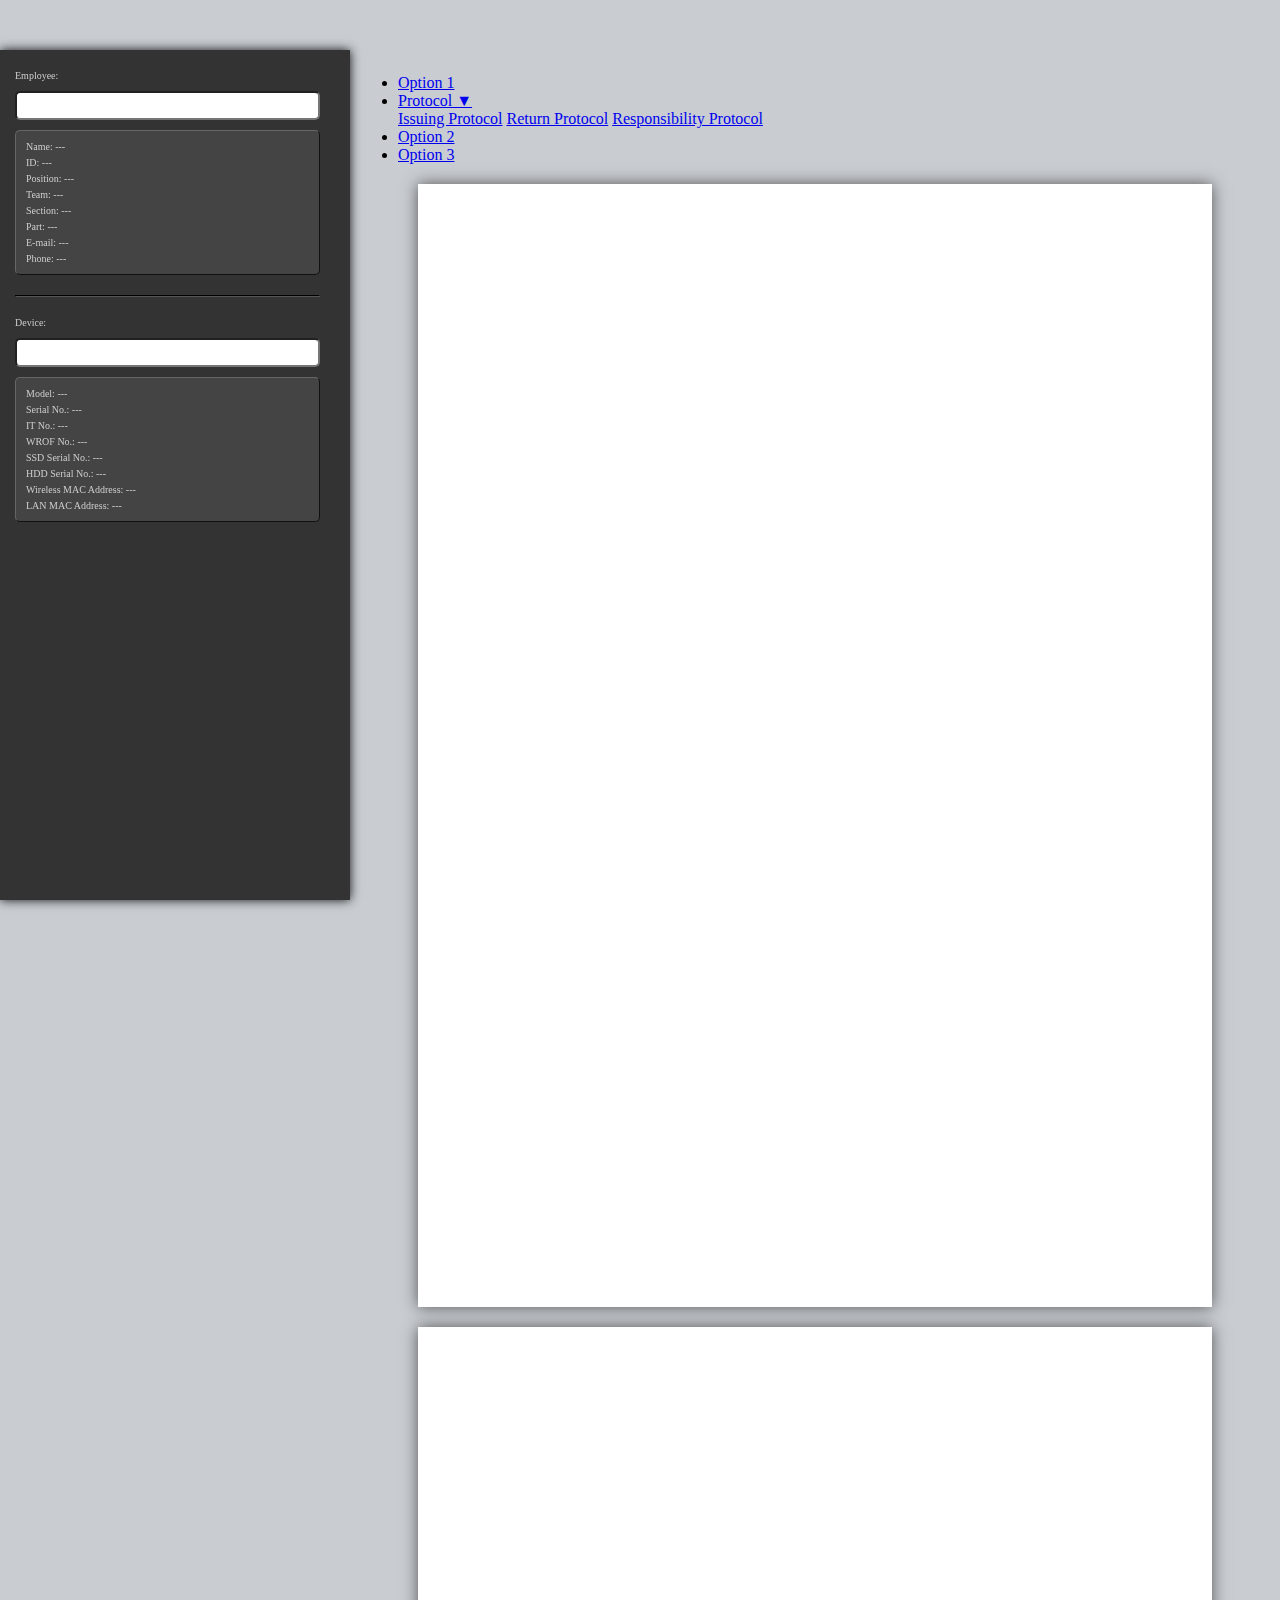
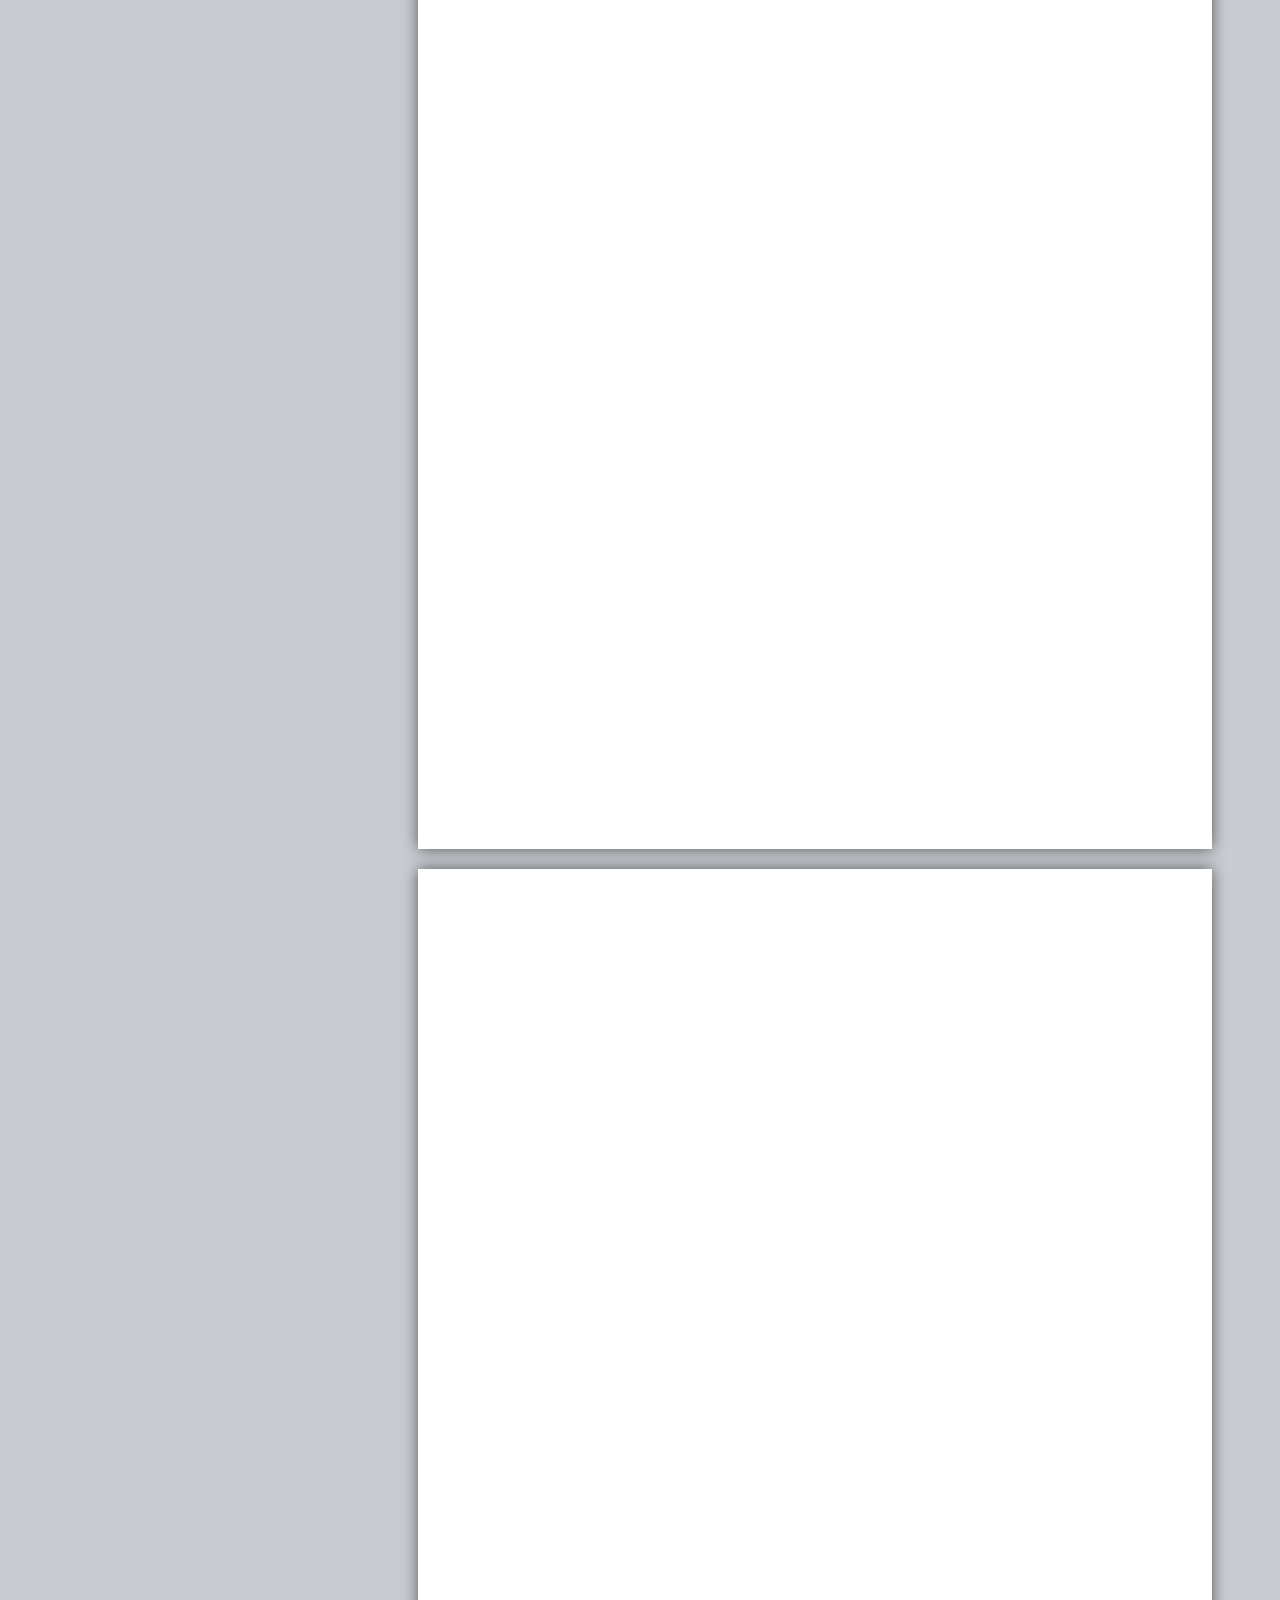
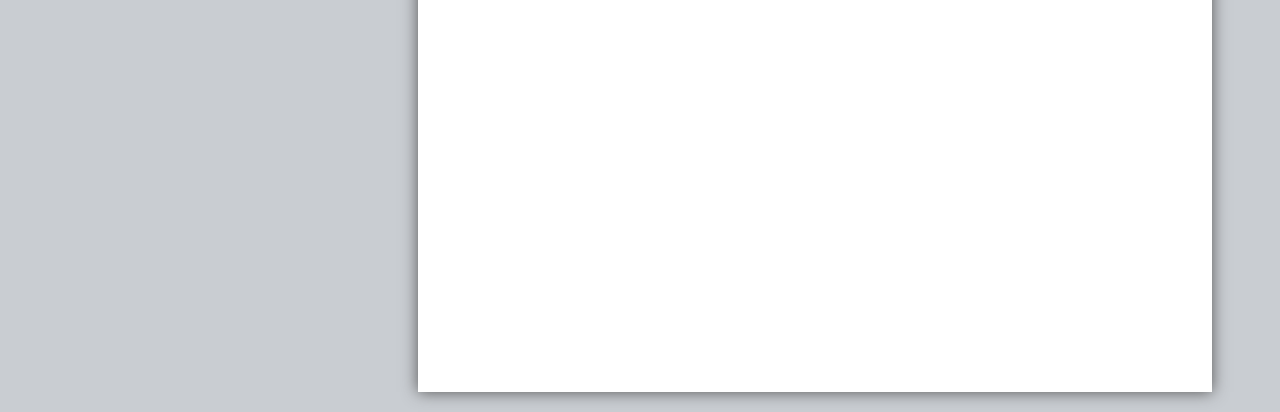
==== responsibility_protocol.html @ 22d91602 "index.html renamed to responsibility_protocol.html" ====
<!DOCTYPE HTML>
<html>
    <head>
        <title>Issuing protocol</title>
        <meta charset="UTF-8" />
        <link href="css/main.css" type="text/css" rel="stylesheet" />
        <script src="js/list.js" type="text/javascript"></script>
        <script src="js/page.js" type="text/javascript"></script>
        <script src="js/main.js" type="text/javascript"></script>
        <script type="text/javascript"></script>
    </head>
    <body>
        <ul class="menubar">
            <li><a href="#">Option 1</a></li>
            <li>
                <a href="#">Protocol &#x25bc;</a>
                <div>
                    <a href="#">Issuing Protocol</a>
                    <a href="#">Return Protocol</a>
                    <a href="#">Responsibility Protocol</a>
                </div>
            </li>
            <li><a href="#">Option 2</a></li>
            <li><a href="#">Option 3</a></li>
        </ul>
        <div class="toolbar">
            <p>Employee:</p>
            <input id="inp_emp" />
            <table border="1"><tbody id="emp_list"></tbody><tfoot></tfoot></table>
            <div>
                <p>Name: ---</p>
                <p>ID: ---</p>
                <p>Position: ---</p>
                <p>Team: ---</p>
                <p>Section: ---</p>
                <p>Part: ---</p>
                <p>E-mail: ---</p>
                <p>Phone: ---</p>
            </div>

            <hr />

            <p>Device:</p>
            <input id="inp_dev" />
            <table border="1"><tbody id="dev_list"></tbody><tfoot></tfoot></table>
            <div>
                <p>Model: ---</p>
                <p>Serial No.: ---</p>
                <p>IT No.: ---</p>
                <p>WROF No.: ---</p>
                <p>SSD Serial No.: ---</p>
                <p>HDD Serial No.: ---</p>
                <p>Wireless MAC Address: ---</p>
                <p>LAN MAC Address: ---</p>
            </div>
        </div>
        <div class="A4" id="page_1"></div>
        <div class="A4" id="page_2"></div>
        <div class="A4" id="page_3"></div>
    </body>
</html>
---- css/main.css ----
* {
    box-sizing: border-box;
}
body {
    background-color: #C9CDD2;
    padding-top: 50px;
    padding-left: 350px;
}
.top-toolbar {
    background: linear-gradient(0deg, #111, #333);
    box-shadow: 0 0 10px #111;
    position: fixed; 
    left: 0; 
    right: 0; 
    top: 0; 
    height: 50px; 
    z-index: 1;
}
.top-toolbar a {
    color: white;
    display: inline-block;
    float: left;
    font: bold 14px verdana;
    height: 50px;
    padding: 16px 20px;
    text-decoration: none;
    transition: 0.3s background-color;
}
.top-toolbar a:hover {
    background-color: black;
}
.toolbar {
    top: 50px;
    left: 0;
    bottom: 0;
    width: 350px;
    background-color: #333;
    box-shadow: 0 0 10px #111;
    padding: 15px;
    padding-right: 30px;
    position: fixed;
}
.toolbar p {
    color: #ccc;
    font: 10px verdana;
    margin: 5px 0;
}
.toolbar input {
    border-radius: 5px;
    margin-top: 5px;
    /*outline-color: green; find third color which fits and use here and on thole website */
    padding: 5px;
    width: 100%;
}
.toolbar div {
    background-color: #444; 
    border: 1px #666 outset; 
    border-radius: 5px; 
    margin-top: 10px; 
    padding: 5px 10px;
    width: 100%;
}
.toolbar > hr {
    border-color: #555;
    margin: 20px 0;
}
.toolbar table {
    background-color: white;
    border: 1px solid black;
    border-collapse: collapse;
    cursor: pointer;
    font: 11px courier;
    position: absolute;
}
.toolbar table > tbody {
    display: none;
    padding: 1px;
}
.toolbar table tbody tr:hover {
    background-color: #ddd;
}
.toolbar tbody td {
    border: none;
    border-left: 1px dashed #ccc;
    padding: 2px 10px;
}
.toolbar tbody td:first-child {
    border: none;   
}
.toolbar tfoot {
    display: none;
}
.toolbar tfoot td {
    border: none;
    font: bold 10px verdana;
    text-align: center;
}
.toolbar div > p + p > span {
    font: 12px Arial;
    color: #aaa;
}
.toolbar div > p + p > span {
    cursor: pointer;
}
.A4 {
    width: 21cm;
    height: 29.7cm;
    background-color: white;
    margin: 20px auto;
    box-shadow: 0 0 15px #555;
    padding: 2.5cm;
}
.A4 > h1 {
    font: bold 12pt "Times New Roman";
    margin: 0;
    text-align: left;
}
.A4 > table {
    border: 1px solid black;
    border-collapse: collapse;
    width: 100%;
}
.A4 > table td {
    padding: 0 5px;
    text-align: justify;
    width: 50%;
}
.A4 > table h1 {
    font: bold 12pt "Times New Roman";
    margin: 0;
    text-align: center;
}
.A4 p {
    font: 12pt "Times New Roman";
    margin: 0;
    text-align: justify;
}
.A4 + .A4 + .A4 > table td {
    padding: 5px;
    font: 10pt verdana;
}
.A4 + .A4 + .A4 > table td:first-child {
    width: 25%;
}
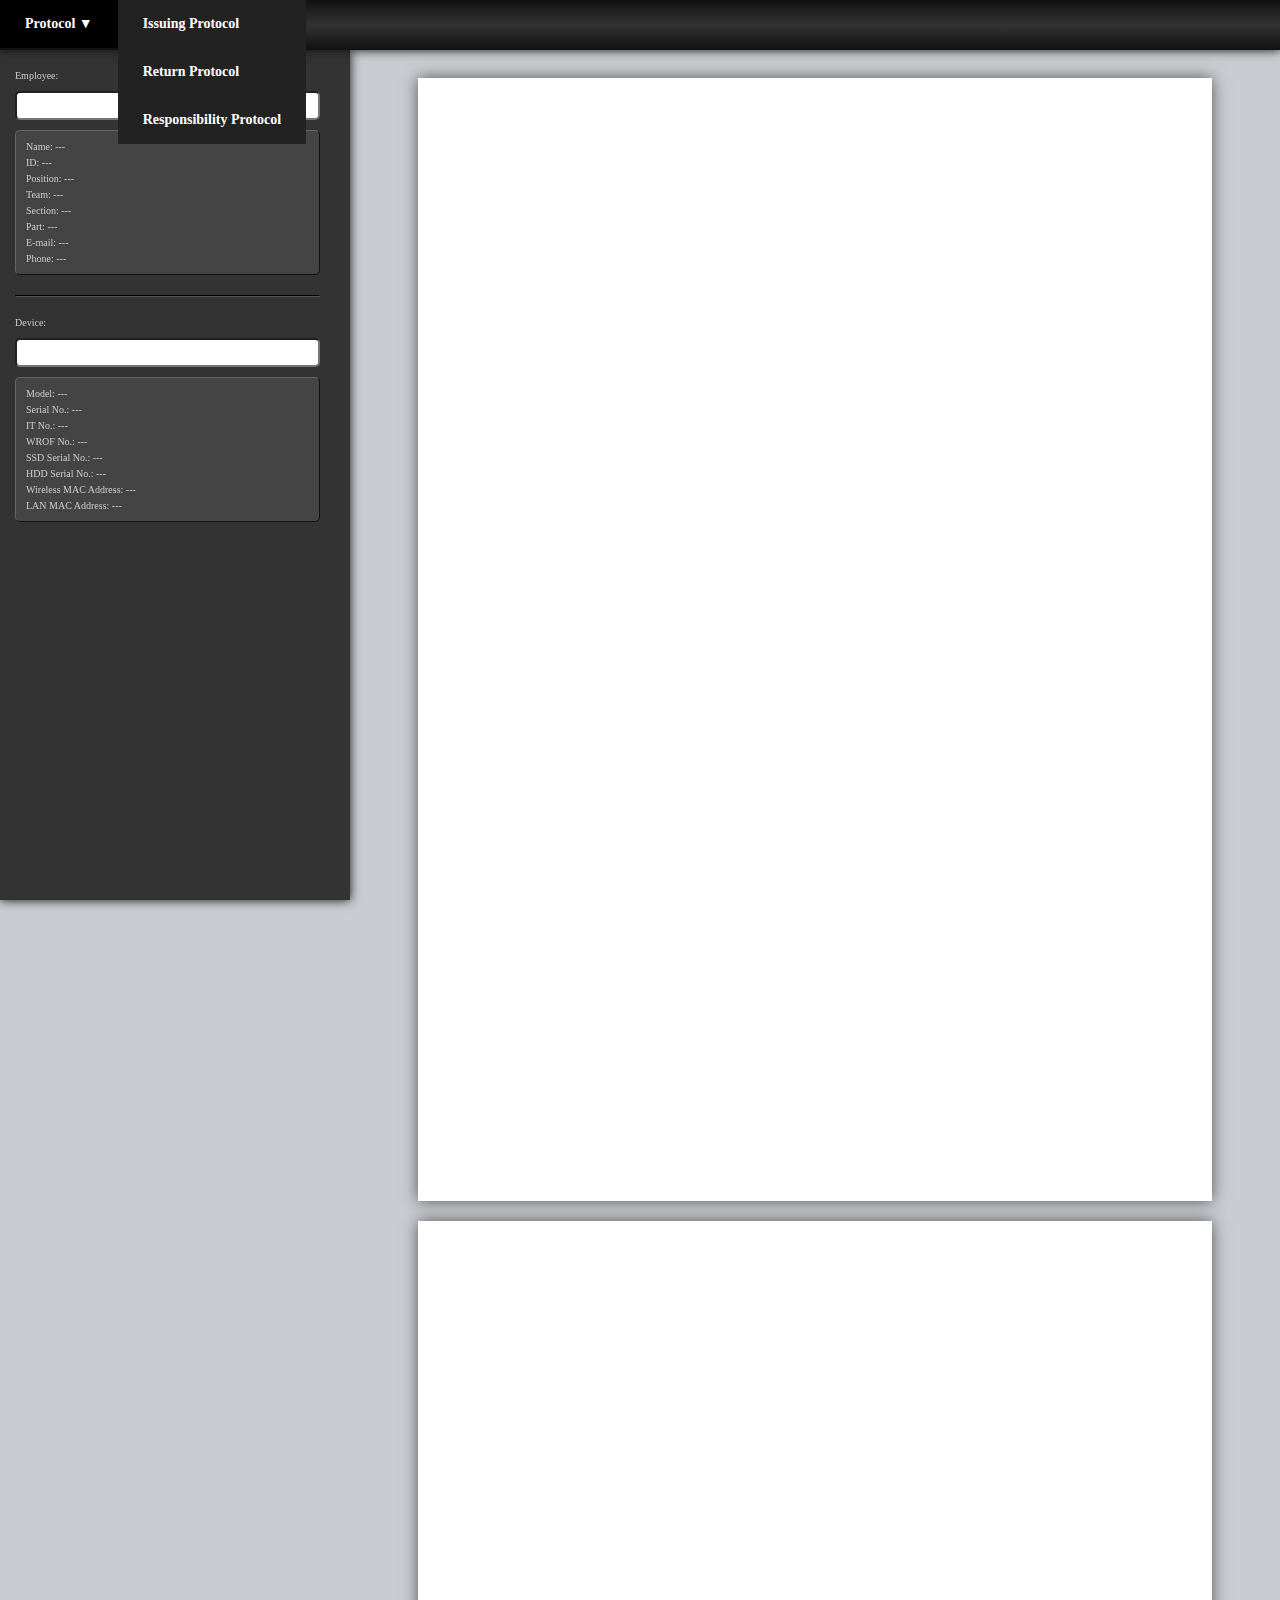
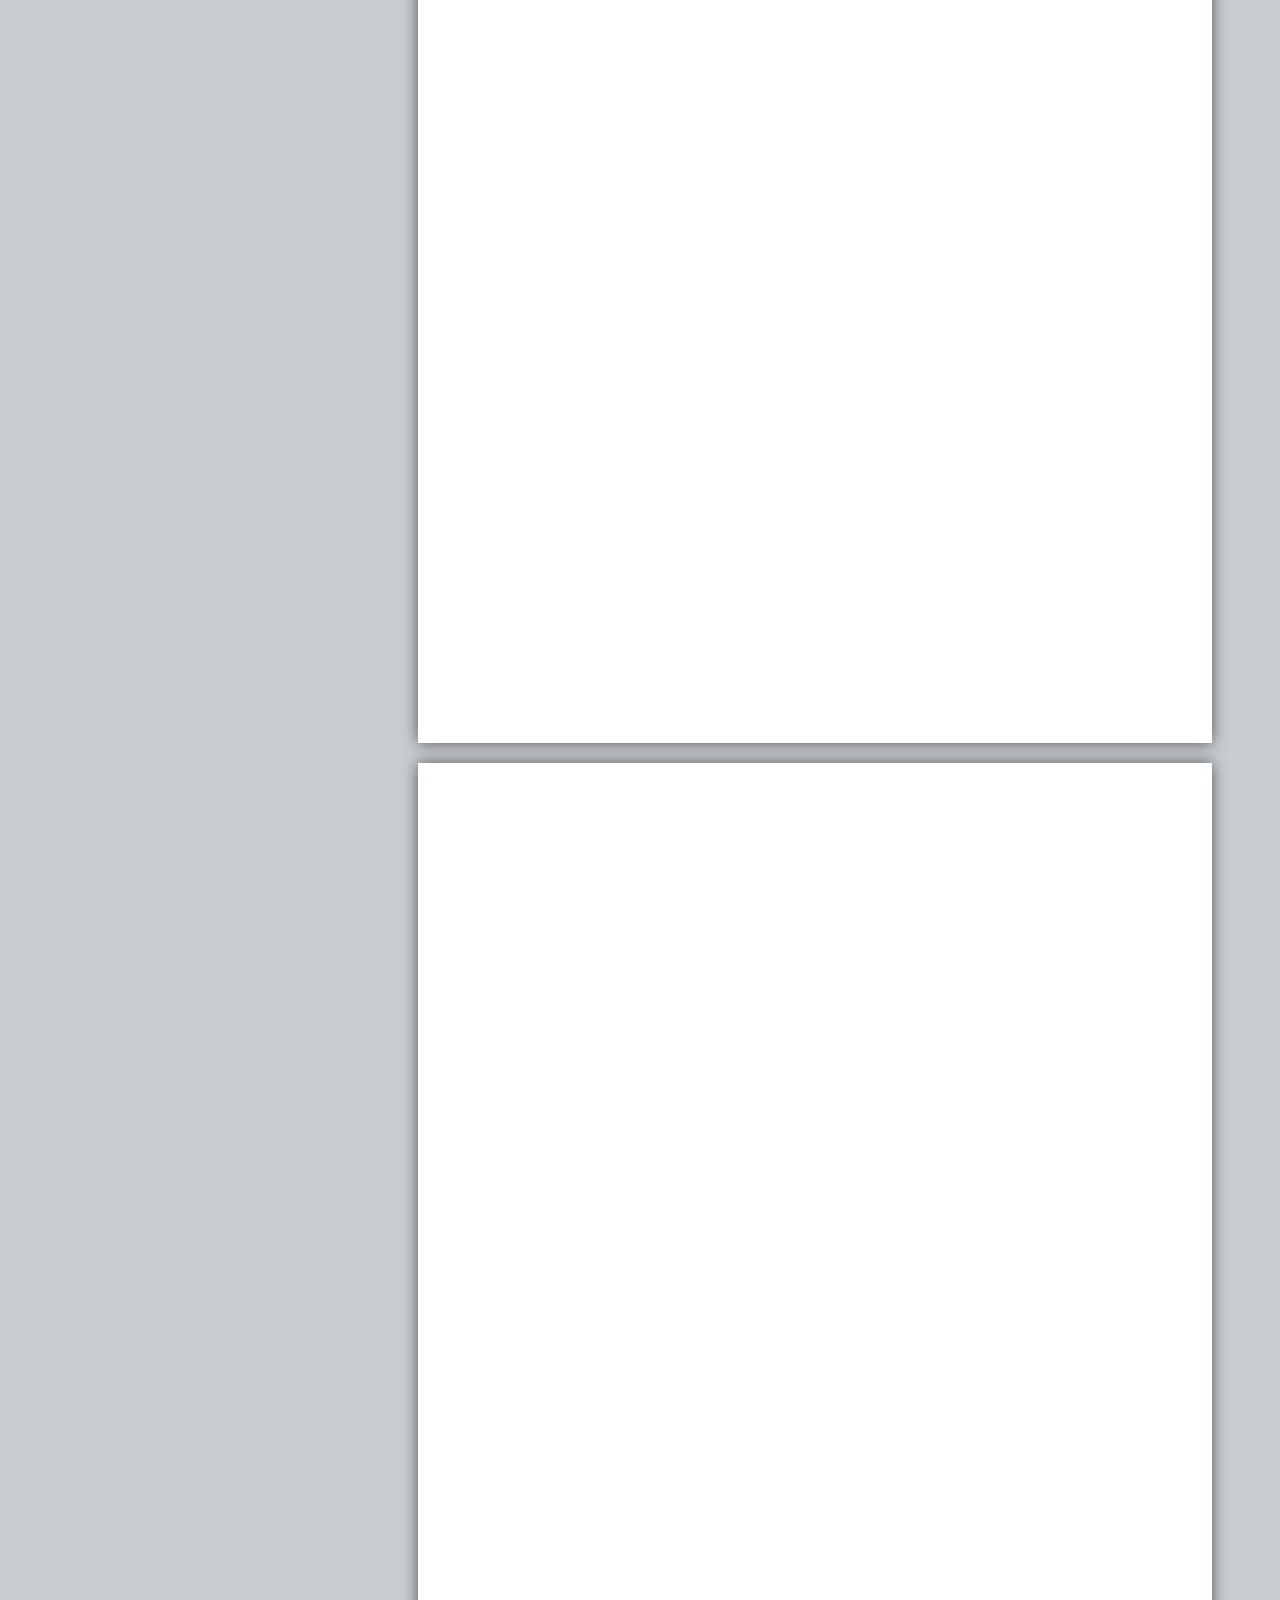
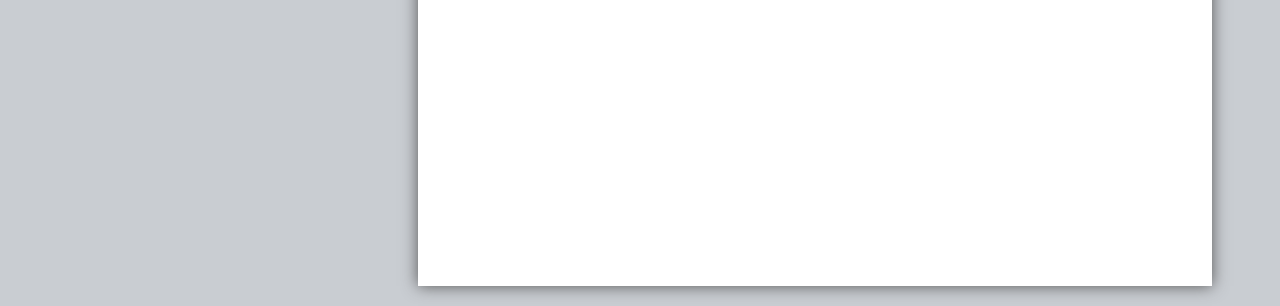
==== commit e1ad3f0d: "some of main.css code moved to protocol.css, main.css background color changed to white" ====
--- a/responsibility_protocol.html
+++ b/responsibility_protocol.html
@@ -4,24 +4,21 @@
         <title>Issuing protocol</title>
         <meta charset="UTF-8" />
         <link href="css/main.css" type="text/css" rel="stylesheet" />
+        <link href="css/protocol.css" type="text/css" rel="stylesheet" />
         <script src="js/list.js" type="text/javascript"></script>
         <script src="js/page.js" type="text/javascript"></script>
         <script src="js/main.js" type="text/javascript"></script>
-        <script type="text/javascript"></script>
     </head>
     <body>
         <ul class="menubar">
-            <li><a href="#">Option 1</a></li>
             <li>
                 <a href="#">Protocol &#x25bc;</a>
                 <div>
                     <a href="#">Issuing Protocol</a>
                     <a href="#">Return Protocol</a>
-                    <a href="#">Responsibility Protocol</a>
+                    <a href="responsibility_protocol.html">Responsibility Protocol</a>
                 </div>
             </li>
-            <li><a href="#">Option 2</a></li>
-            <li><a href="#">Option 3</a></li>
         </ul>
         <div class="toolbar">
             <p>Employee:</p>
--- a/css/main.css
+++ b/css/main.css
@@ -2,143 +2,48 @@
     box-sizing: border-box;
 }
 body {
-    background-color: #C9CDD2;
+    background-color: white;
     padding-top: 50px;
     padding-left: 350px;
 }
-.top-toolbar {
-    background: linear-gradient(0deg, #111, #333);
+.menubar {
+    background: linear-gradient(0deg, #111, #333, #111);
     box-shadow: 0 0 10px #111;
-    position: fixed; 
     left: 0; 
+    list-style-type: none;
+    margin: 0;
+    padding: 0;
+    position: fixed;
     right: 0; 
     top: 0; 
     height: 50px; 
     z-index: 1;
 }
-.top-toolbar a {
+.menubar > li {
+    float: left;
+}
+.menubar > li a {
     color: white;
     display: inline-block;
-    float: left;
     font: bold 14px verdana;
-    height: 50px;
-    padding: 16px 20px;
+    padding: 16px 25px;
+    text-align: left;
     text-decoration: none;
-    transition: 0.3s background-color;
 }
-.top-toolbar a:hover {
-    background-color: black;
+.menubar > li a:hover {
+    background: black;
 }
-.toolbar {
-    top: 50px;
-    left: 0;
-    bottom: 0;
-    width: 350px;
-    background-color: #333;
-    box-shadow: 0 0 10px #111;
-    padding: 15px;
-    padding-right: 30px;
-    position: fixed;
-}
-.toolbar p {
-    color: #ccc;
-    font: 10px verdana;
-    margin: 5px 0;
-}
-.toolbar input {
-    border-radius: 5px;
-    margin-top: 5px;
-    /*outline-color: green; find third color which fits and use here and on thole website */
-    padding: 5px;
-    width: 100%;
-}
-.toolbar div {
-    background-color: #444; 
-    border: 1px #666 outset; 
-    border-radius: 5px; 
-    margin-top: 10px; 
-    padding: 5px 10px;
-    width: 100%;
-}
-.toolbar > hr {
-    border-color: #555;
-    margin: 20px 0;
-}
-.toolbar table {
-    background-color: white;
-    border: 1px solid black;
-    border-collapse: collapse;
-    cursor: pointer;
-    font: 11px courier;
+.menubar > li > div {
+    background-color: #222;
     position: absolute;
-}
-.toolbar table > tbody {
-    display: none;
-    padding: 1px;
-}
-.toolbar table tbody tr:hover {
-    background-color: #ddd;
-}
-.toolbar tbody td {
-    border: none;
-    border-left: 1px dashed #ccc;
-    padding: 2px 10px;
-}
-.toolbar tbody td:first-child {
-    border: none;   
-}
-.toolbar tfoot {
     display: none;
 }
-.toolbar tfoot td {
-    border: none;
-    font: bold 10px verdana;
-    text-align: center;
+.menubar > li:hover > div {
+    display: inline-block;
 }
-.toolbar div > p + p > span {
-    font: 12px Arial;
-    color: #aaa;
+.menubar > li:hover > a {
+    background: black;
 }
-.toolbar div > p + p > span {
-    cursor: pointer;
-}
-.A4 {
-    width: 21cm;
-    height: 29.7cm;
-    background-color: white;
-    margin: 20px auto;
-    box-shadow: 0 0 15px #555;
-    padding: 2.5cm;
-}
-.A4 > h1 {
-    font: bold 12pt "Times New Roman";
-    margin: 0;
-    text-align: left;
-}
-.A4 > table {
-    border: 1px solid black;
-    border-collapse: collapse;
-    width: 100%;
-}
-.A4 > table td {
-    padding: 0 5px;
-    text-align: justify;
-    width: 50%;
-}
-.A4 > table h1 {
-    font: bold 12pt "Times New Roman";
-    margin: 0;
-    text-align: center;
-}
-.A4 p {
-    font: 12pt "Times New Roman";
-    margin: 0;
-    text-align: justify;
-}
-.A4 + .A4 + .A4 > table td {
-    padding: 5px;
-    font: 10pt verdana;
-}
-.A4 + .A4 + .A4 > table td:first-child {
-    width: 25%;
+.menubar > li > div > a {
+    display: block;
 }--- a/css/protocol.css
+++ b/css/protocol.css
@@ -0,0 +1,115 @@
+body {
+    background-color: #C9CDD2;
+}
+.toolbar {
+    top: 50px;
+    left: 0;
+    bottom: 0;
+    width: 350px;
+    background-color: #333;
+    box-shadow: 0 0 10px #111;
+    padding: 15px;
+    padding-right: 30px;
+    position: fixed;
+}
+.toolbar p {
+    color: #ccc;
+    font: 10px verdana;
+    margin: 5px 0;
+}
+.toolbar input {
+    border-radius: 5px;
+    margin-top: 5px;
+    padding: 5px;
+    width: 100%;
+}
+.toolbar div {
+    background-color: #444; 
+    border: 1px #666 outset; 
+    border-radius: 5px; 
+    margin-top: 10px; 
+    padding: 5px 10px;
+    width: 100%;
+}
+.toolbar > hr {
+    border-color: #555;
+    margin: 20px 0;
+}
+.toolbar table {
+    background-color: white;
+    border: 1px solid black;
+    border-collapse: collapse;
+    cursor: pointer;
+    font: 11px courier;
+    position: absolute;
+}
+.toolbar table > tbody {
+    display: none;
+    padding: 1px;
+}
+.toolbar table tbody tr:hover {
+    background-color: #ddd;
+}
+.toolbar tbody td {
+    border: none;
+    border-left: 1px dashed #ccc;
+    padding: 2px 10px;
+}
+.toolbar tbody td:first-child {
+    border: none;   
+}
+.toolbar tfoot {
+    display: none;
+}
+.toolbar tfoot td {
+    border: none;
+    font: bold 10px verdana;
+    text-align: center;
+}
+.toolbar div > p + p > span {
+    font: 12px Arial;
+    color: #aaa;
+}
+.toolbar div > p + p > span {
+    cursor: pointer;
+}
+.A4 {
+    width: 21cm;
+    height: 29.7cm;
+    background-color: white;
+    margin: 20px auto;
+    box-shadow: 0 0 15px #555;
+    padding: 2.5cm;
+}
+.A4 > h1 {
+    font: bold 12pt "Times New Roman";
+    margin: 0;
+    text-align: left;
+}
+.A4 > table {
+    border: 1px solid black;
+    border-collapse: collapse;
+    width: 100%;
+}
+.A4 > table td {
+    padding: 0 5px;
+    text-align: justify;
+    width: 50%;
+}
+.A4 > table h1 {
+    font: bold 12pt "Times New Roman";
+    margin: 0;
+    text-align: center;
+}
+.A4 p {
+    font: 12pt "Times New Roman";
+    margin: 0;
+    text-align: justify;
+}
+.A4 + .A4 + .A4 > table td {
+    padding: 5px;
+    font: 10pt verdana;
+}
+.A4 + .A4 + .A4 > table td:first-child {
+    width: 25%;
+}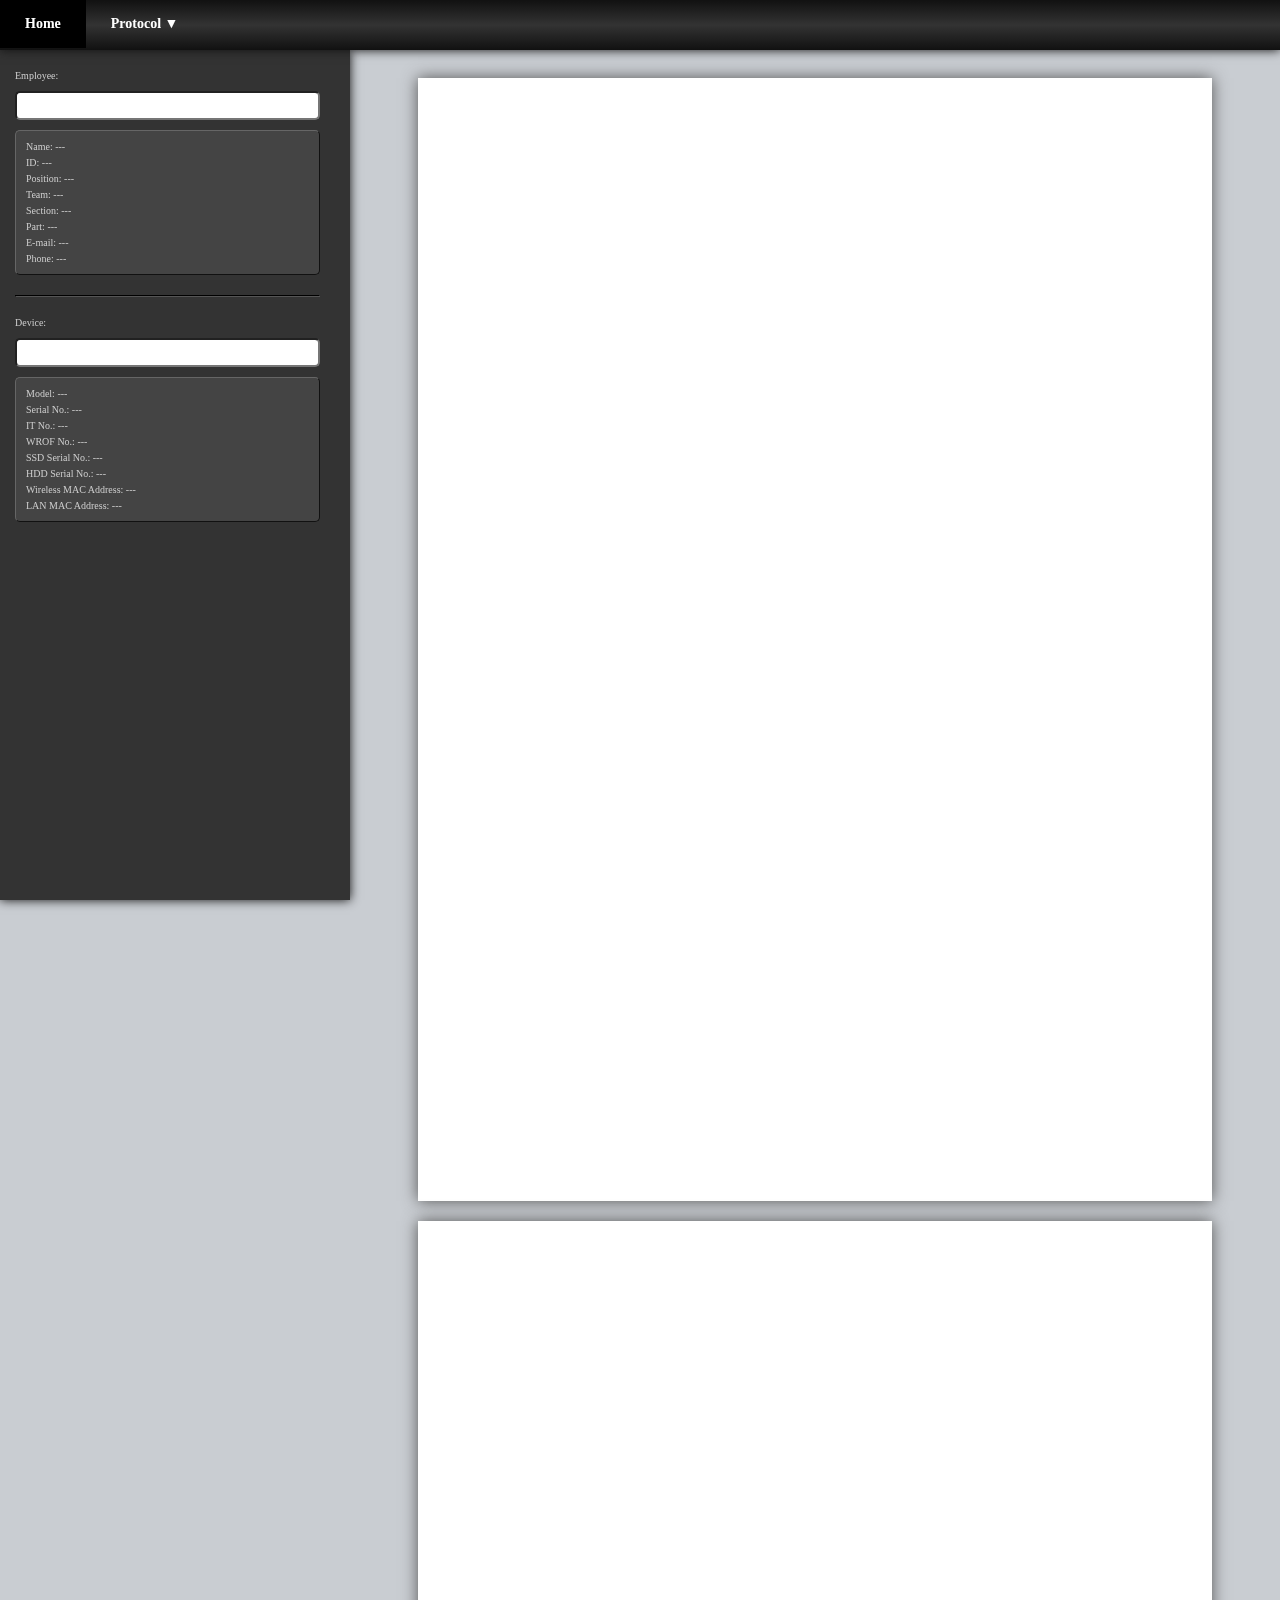
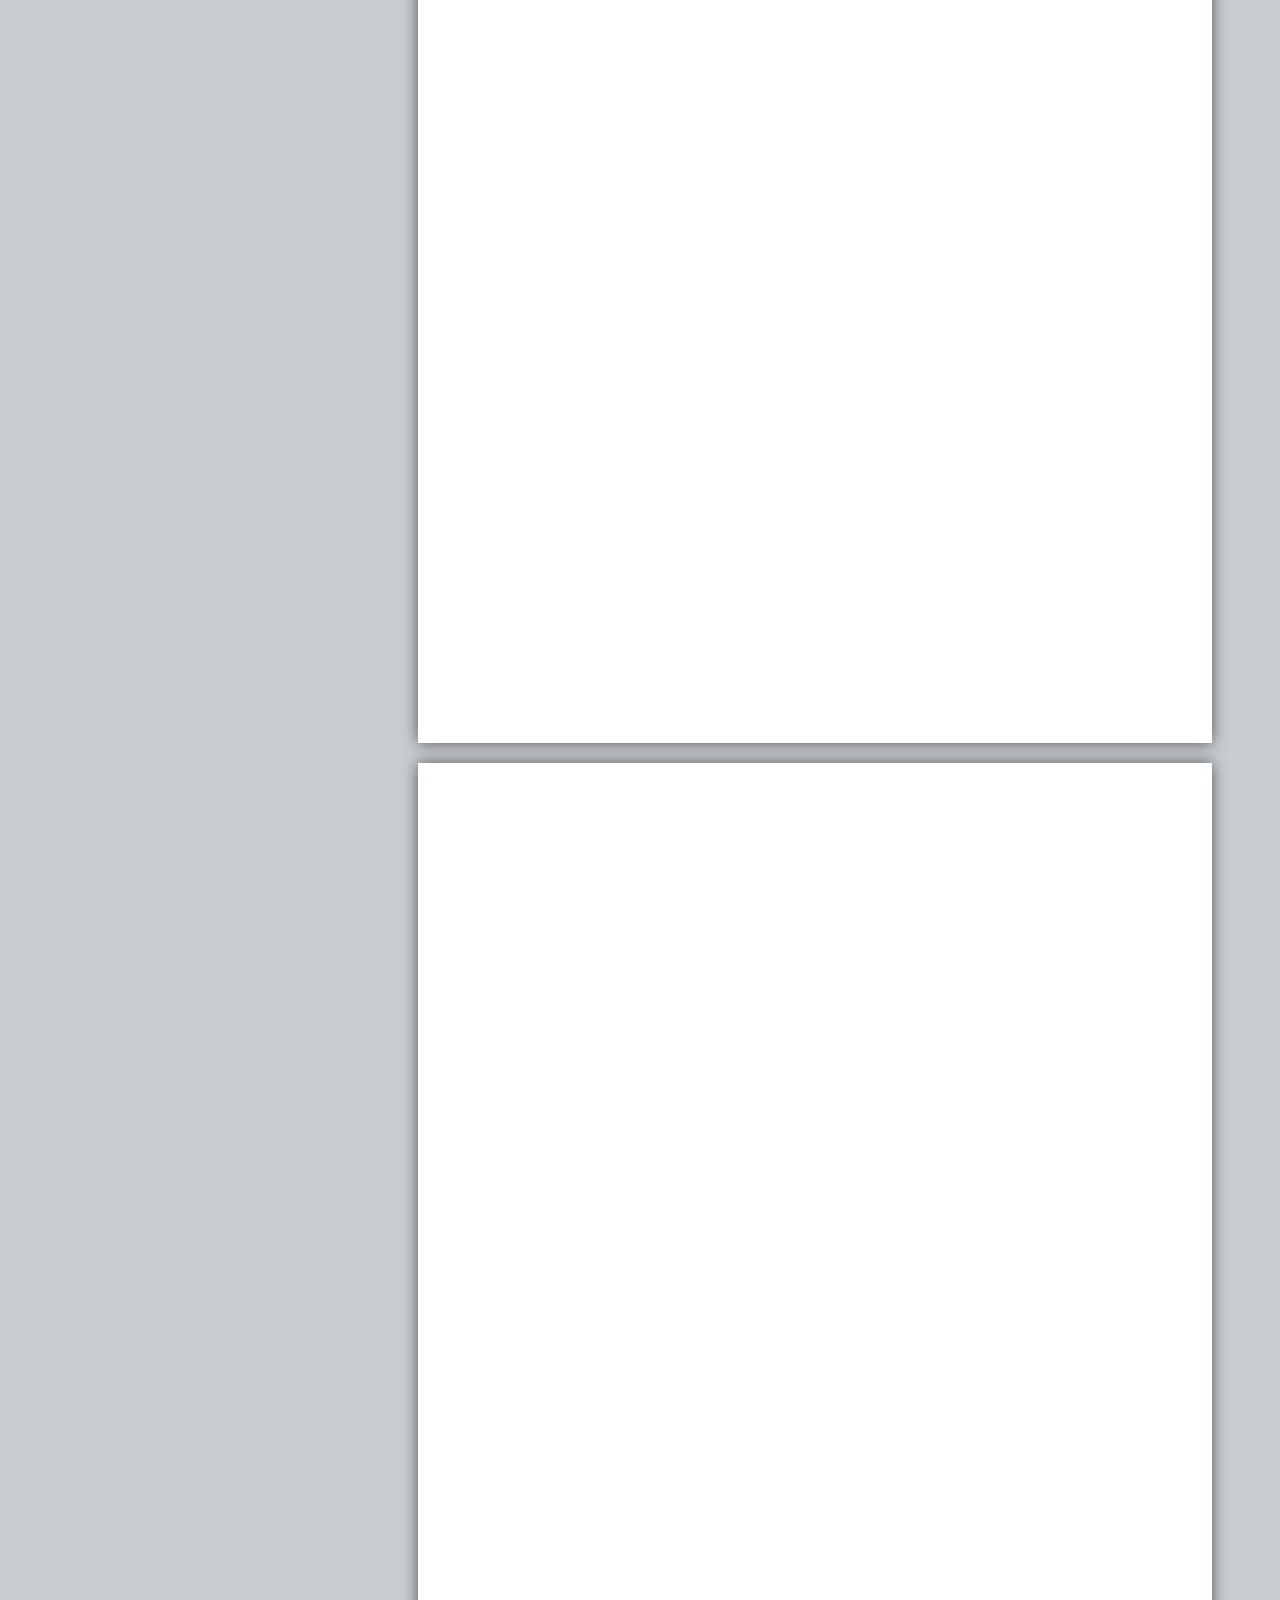
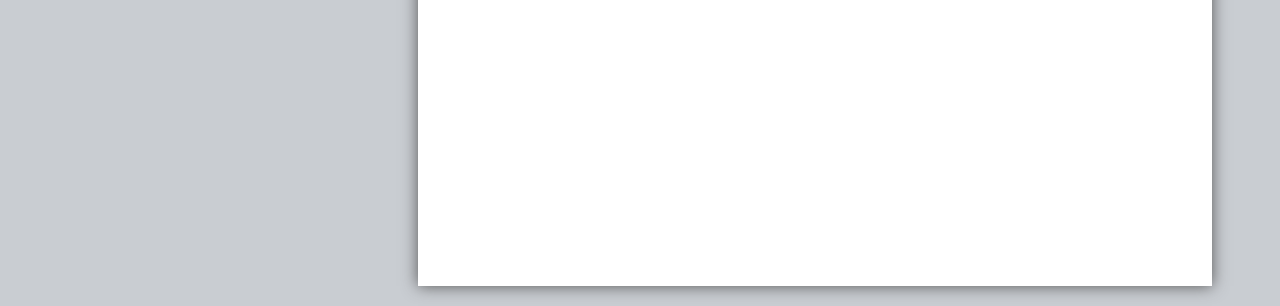
==== commit 54e76ee0: "added 'Home' option to top menu" ====
--- a/responsibility_protocol.html
+++ b/responsibility_protocol.html
@@ -11,6 +11,7 @@
     </head>
     <body>
         <ul class="menubar">
+            <li><a href=".">Home</a></li>
             <li>
                 <a href="#">Protocol &#x25bc;</a>
                 <div>
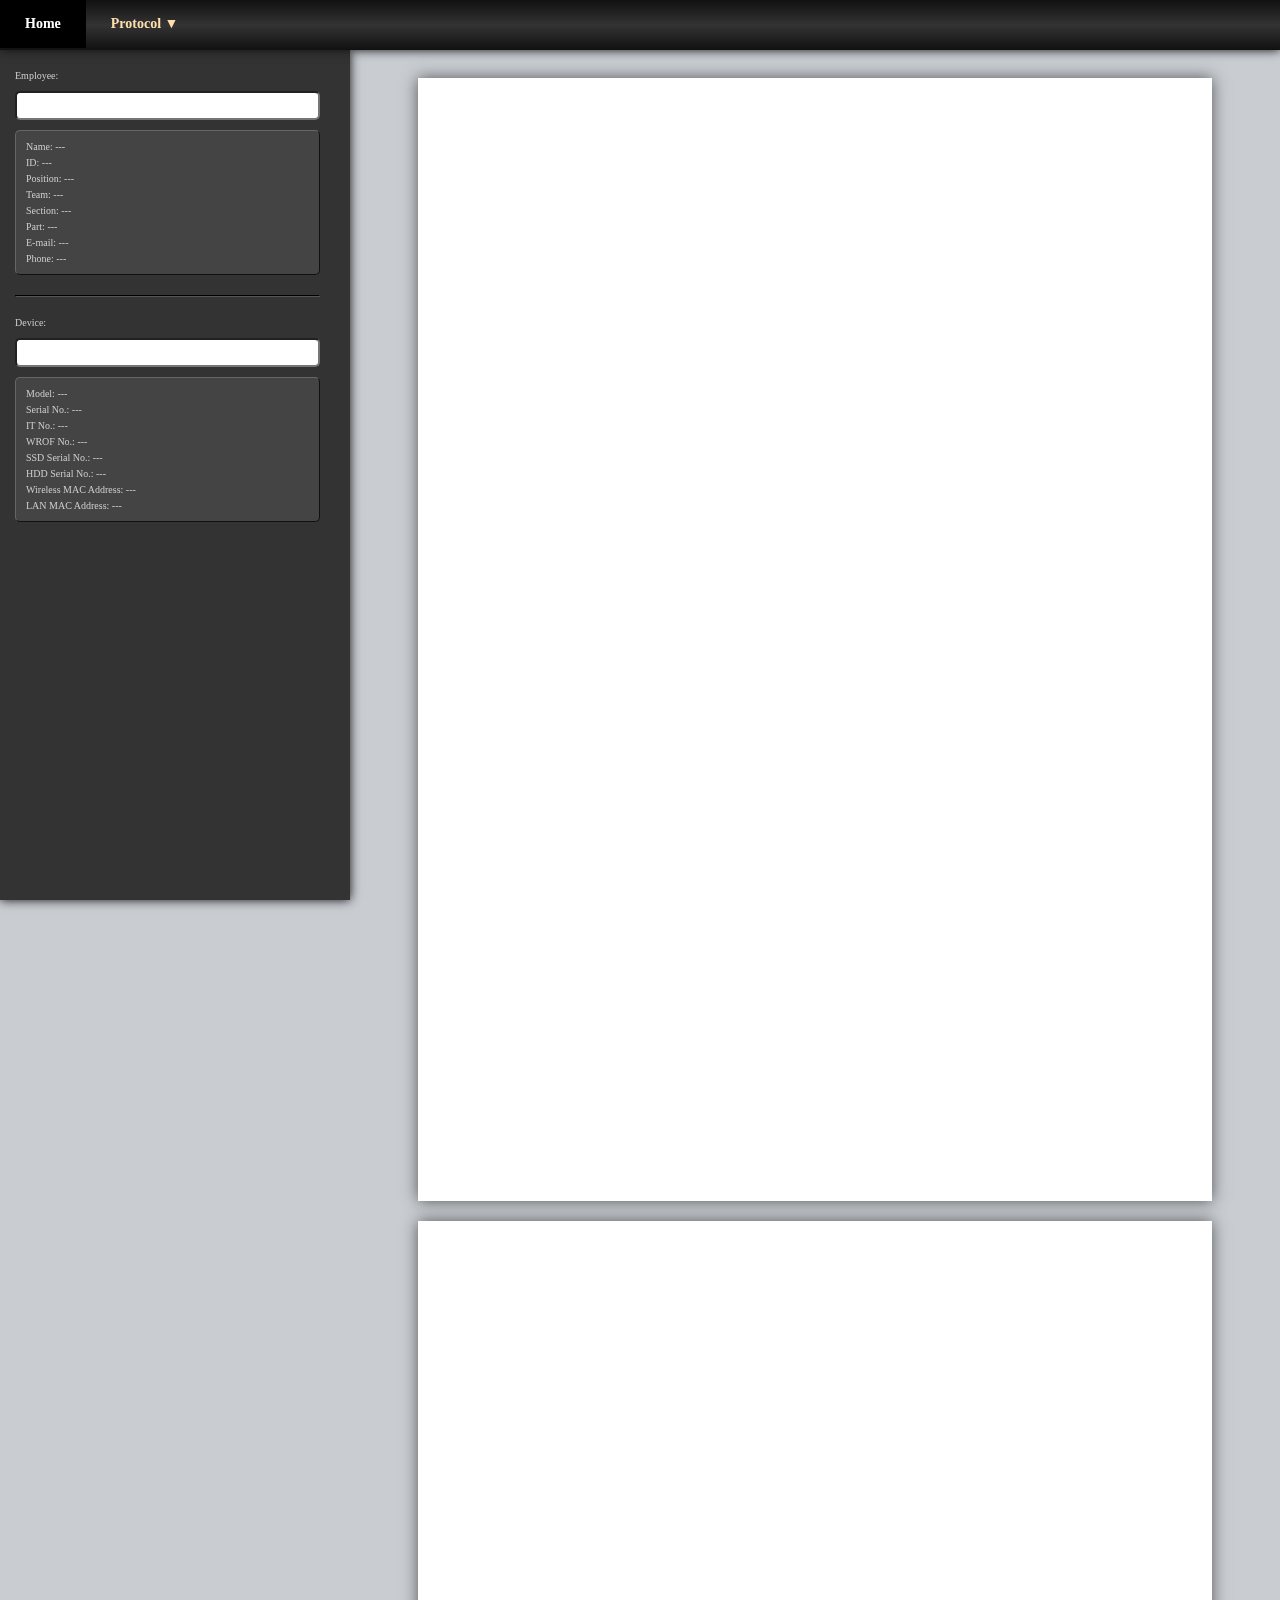
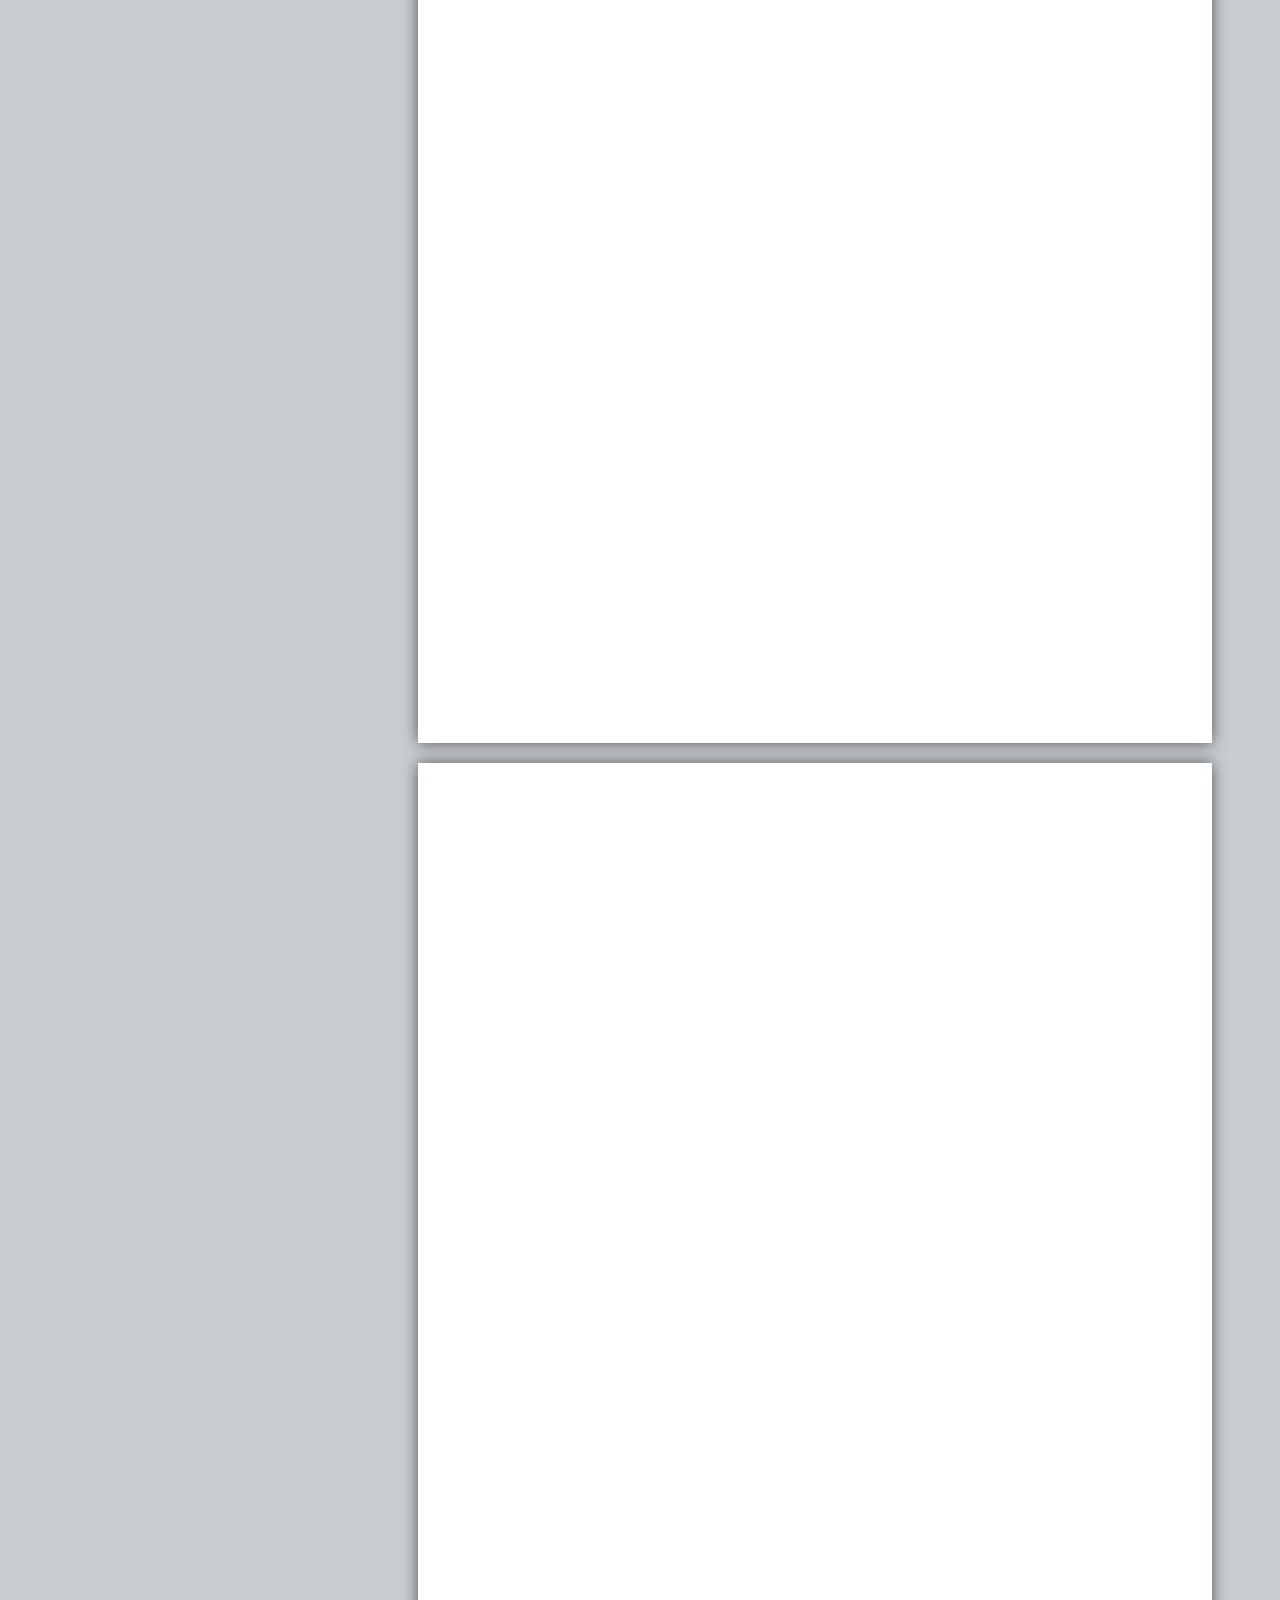
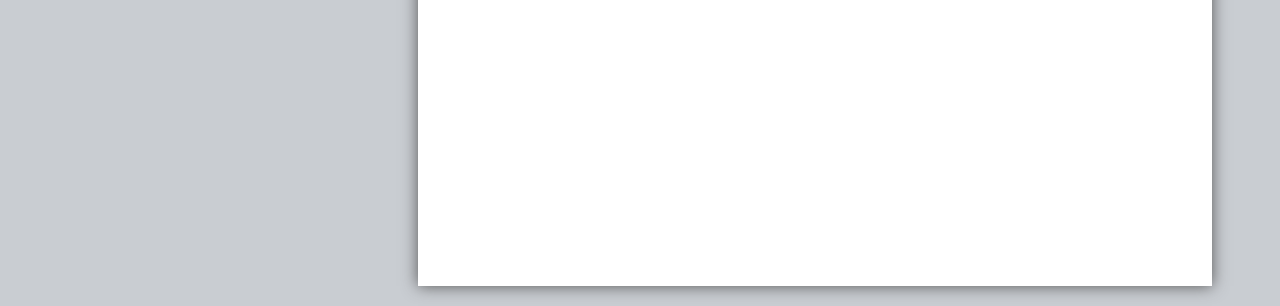
==== commit 8efc75f9: "add departments.xml and add filling of protocol and summary of employee" ====
--- a/responsibility_protocol.html
+++ b/responsibility_protocol.html
@@ -13,7 +13,7 @@
         <ul class="menubar">
             <li><a href=".">Home</a></li>
             <li>
-                <a href="#">Protocol &#x25bc;</a>
+                <a class="selected" href="#">Protocol &#x25bc;</a>
                 <div>
                     <a href="#">Issuing Protocol</a>
                     <a href="#">Return Protocol</a>
@@ -26,14 +26,14 @@
             <input id="inp_emp" />
             <table border="1"><tbody id="emp_list"></tbody><tfoot></tfoot></table>
             <div>
-                <p>Name: ---</p>
-                <p>ID: ---</p>
-                <p>Position: ---</p>
-                <p>Team: ---</p>
-                <p>Section: ---</p>
-                <p>Part: ---</p>
-                <p>E-mail: ---</p>
-                <p>Phone: ---</p>
+                <p>Name: <span id="panel_emp_name">---</span></p>
+                <p>ID: <span id="panel_emp_id">---</span></p>
+                <p>Position: <span id="panel_emp_position">---</span></p>
+                <p>Team: <span id="panel_emp_team">---</span></p>
+                <p>Section: <span id="panel_emp_section">---</span></p>
+                <p>Part: <span id="panel_emp_part">---</span></p>
+                <p>E-mail: <span id="panel_emp_mail">---</span></p>
+                <p>Phone: <span id="panel_emp_tel">---</span></p>
             </div>
 
             <hr />
--- a/css/main.css
+++ b/css/main.css
@@ -4,7 +4,6 @@
 body {
     background-color: white;
     padding-top: 50px;
-    padding-left: 350px;
 }
 .menubar {
     background: linear-gradient(0deg, #111, #333, #111);
@@ -46,4 +45,7 @@
 }
 .menubar > li > div > a {
     display: block;
+}
+.menubar .selected {
+    color: #FFDEAD;
 }--- a/css/protocol.css
+++ b/css/protocol.css
@@ -1,5 +1,6 @@
 body {
     background-color: #C9CDD2;
+    padding-left: 350px;
 }
 .toolbar {
     top: 50px;
@@ -66,13 +67,6 @@
     font: bold 10px verdana;
     text-align: center;
 }
-.toolbar div > p + p > span {
-    font: 12px Arial;
-    color: #aaa;
-}
-.toolbar div > p + p > span {
-    cursor: pointer;
-}
 .A4 {
     width: 21cm;
     height: 29.7cm;
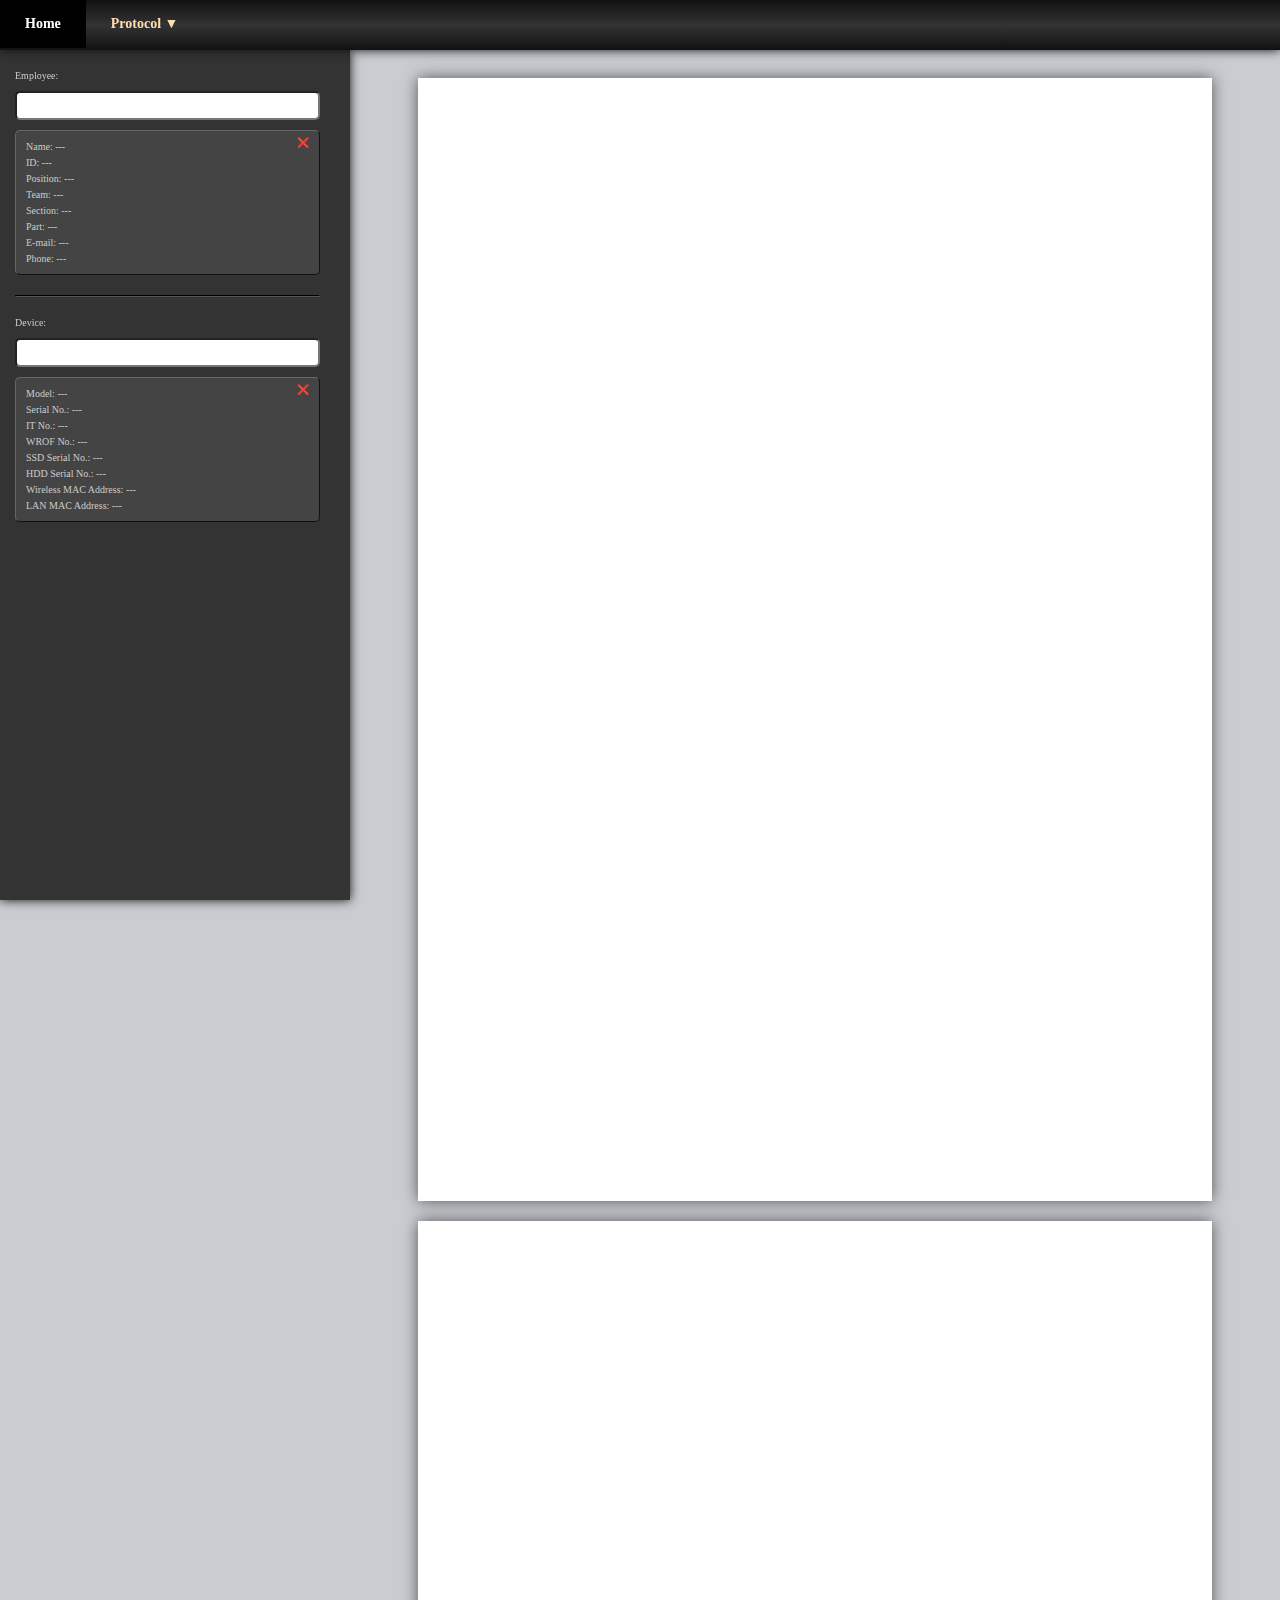
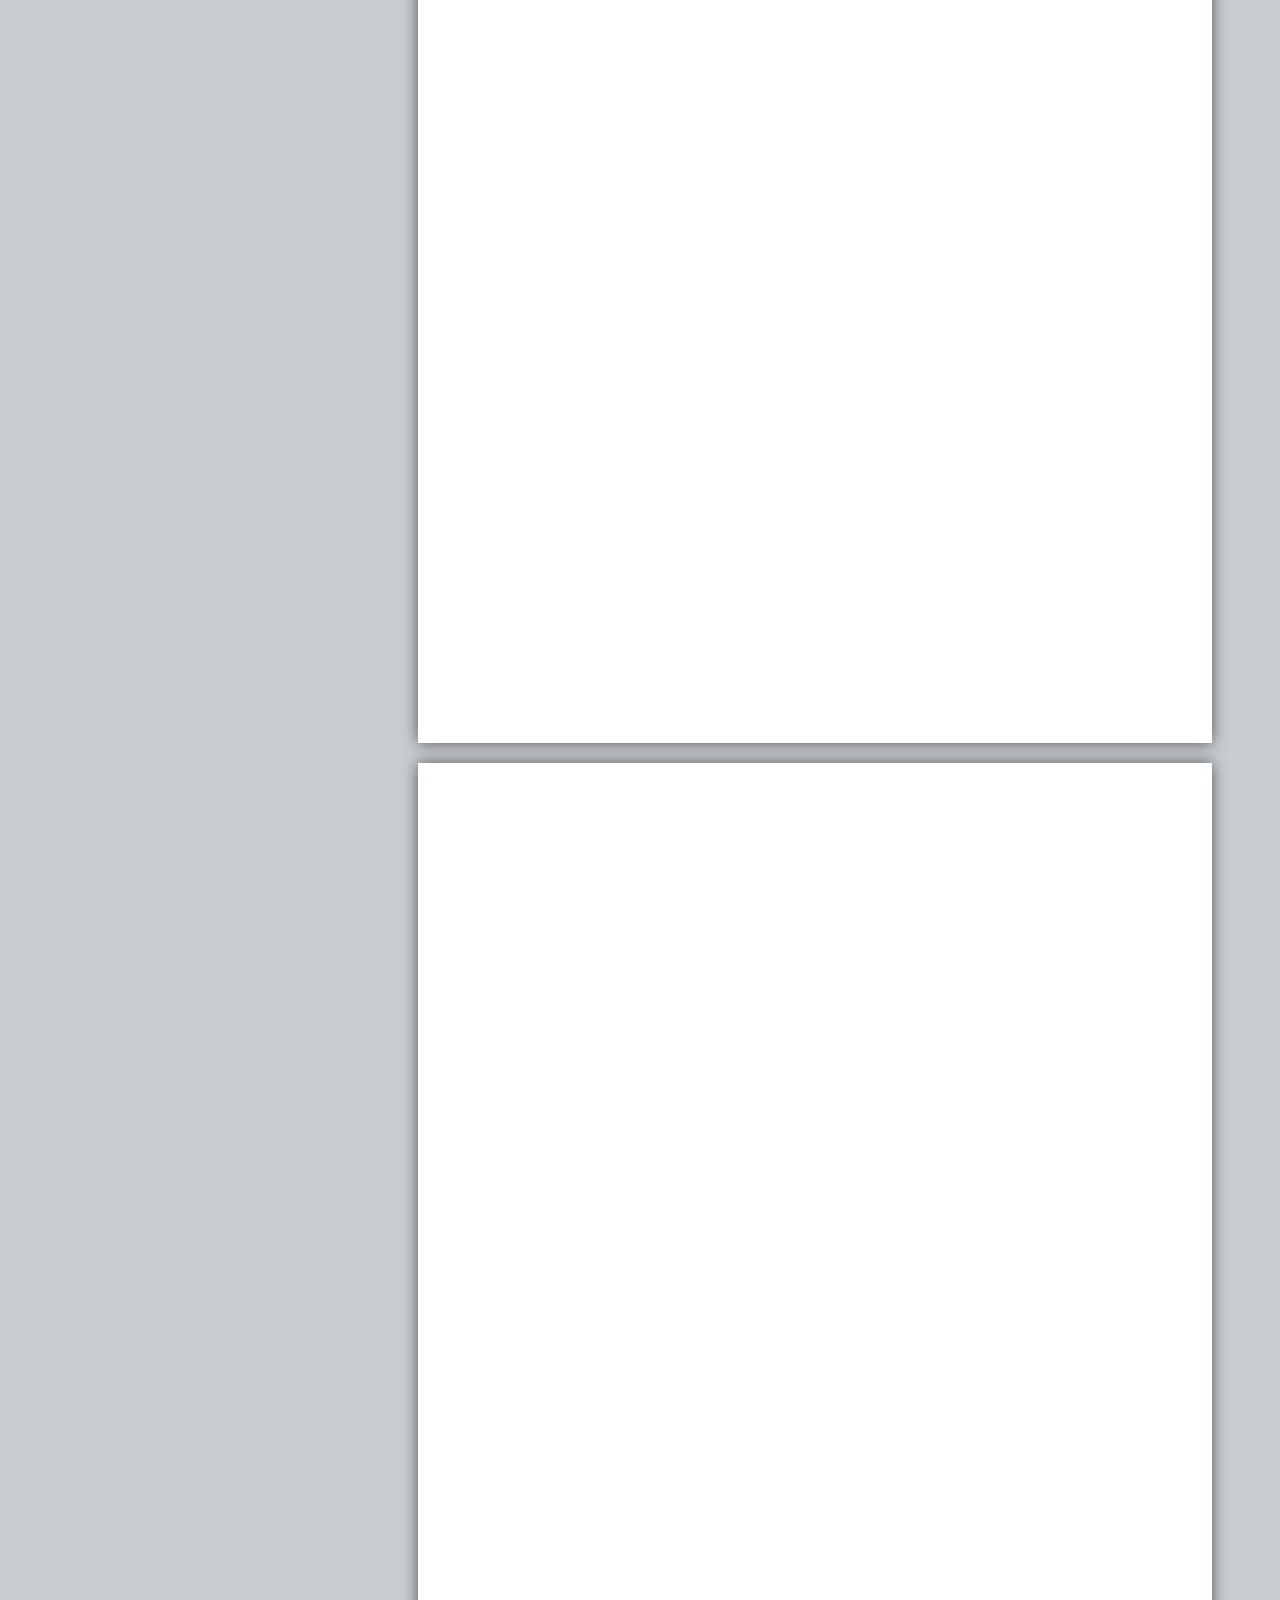
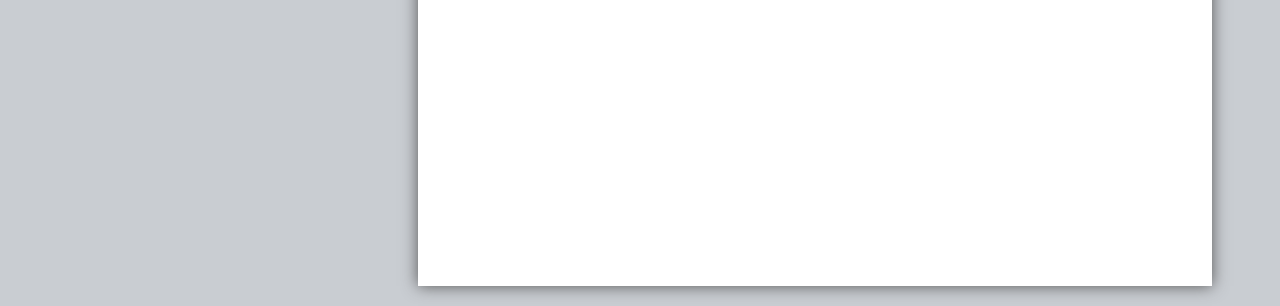
==== commit 4a9e1c8d: "add crosses for employees and devices in responsibility protocol and handle click event, fix device " ====
--- a/responsibility_protocol.html
+++ b/responsibility_protocol.html
@@ -26,14 +26,15 @@
             <input id="inp_emp" />
             <table border="1"><tbody id="emp_list"></tbody><tfoot></tfoot></table>
             <div>
-                <p>Name: <span id="panel_emp_name">---</span></p>
-                <p>ID: <span id="panel_emp_id">---</span></p>
-                <p>Position: <span id="panel_emp_position">---</span></p>
-                <p>Team: <span id="panel_emp_team">---</span></p>
-                <p>Section: <span id="panel_emp_section">---</span></p>
-                <p>Part: <span id="panel_emp_part">---</span></p>
-                <p>E-mail: <span id="panel_emp_mail">---</span></p>
-                <p>Phone: <span id="panel_emp_tel">---</span></p>
+                <p>Name: <span class="emp_name">---</span></p>
+                <p>ID: <span class="emp_id">---</span></p>
+                <p>Position: <span class="emp_position">---</span></p>
+                <p>Team: <span class="emp_team">---</span></p>
+                <p>Section: <span class="emp_section">---</span></p>
+                <p>Part: <span class="emp_part">---</span></p>
+                <p>E-mail: <span class="emp_mail">---</span></p>
+                <p>Phone: <span class="emp_tel">---</span></p>
+                <span id="cross_emp" class="cross">&#x274C;</span>
             </div>
 
             <hr />
@@ -42,14 +43,15 @@
             <input id="inp_dev" />
             <table border="1"><tbody id="dev_list"></tbody><tfoot></tfoot></table>
             <div>
-                <p>Model: ---</p>
-                <p>Serial No.: ---</p>
-                <p>IT No.: ---</p>
-                <p>WROF No.: ---</p>
-                <p>SSD Serial No.: ---</p>
-                <p>HDD Serial No.: ---</p>
-                <p>Wireless MAC Address: ---</p>
-                <p>LAN MAC Address: ---</p>
+                <p>Model: <span class="dev_model">---</span></p>
+                <p>Serial No.: <span class="dev_sn">---</span></p>
+                <p>IT No.: <span class="dev_it">---</span></p>
+                <p>WROF No.: <span class="dev_wrof">---</span></p>
+                <p>SSD Serial No.: <span class="dev_ssd">---</span></p>
+                <p>HDD Serial No.: <span class="dev_hdd">---</span></p>
+                <p>Wireless MAC Address: <span class="">---</span></p>
+                <p>LAN MAC Address: <span class="">---</span></p>
+                <span id="cross_dev" class="cross">&#x274C;</span>
             </div>
         </div>
         <div class="A4" id="page_1"></div>
--- a/css/protocol.css
+++ b/css/protocol.css
@@ -30,7 +30,20 @@
     border-radius: 5px; 
     margin-top: 10px; 
     padding: 5px 10px;
+    position: relative;
     width: 100%;
+}
+.toolbar .cross {
+    color: black;
+    cursor: default;
+    display: inline-block;
+    font: bold 10px monotype;
+    position: absolute;
+    right: 10px;
+    top: 6px;
+}
+.toolbar .cross:hover {
+    color: #333;
 }
 .toolbar > hr {
     border-color: #555;
@@ -43,6 +56,7 @@
     cursor: pointer;
     font: 11px courier;
     position: absolute;
+    z-index: 1;
 }
 .toolbar table > tbody {
     display: none;
@@ -55,6 +69,7 @@
     border: none;
     border-left: 1px dashed #ccc;
     padding: 2px 10px;
+    white-space: nowrap;
 }
 .toolbar tbody td:first-child {
     border: none;   
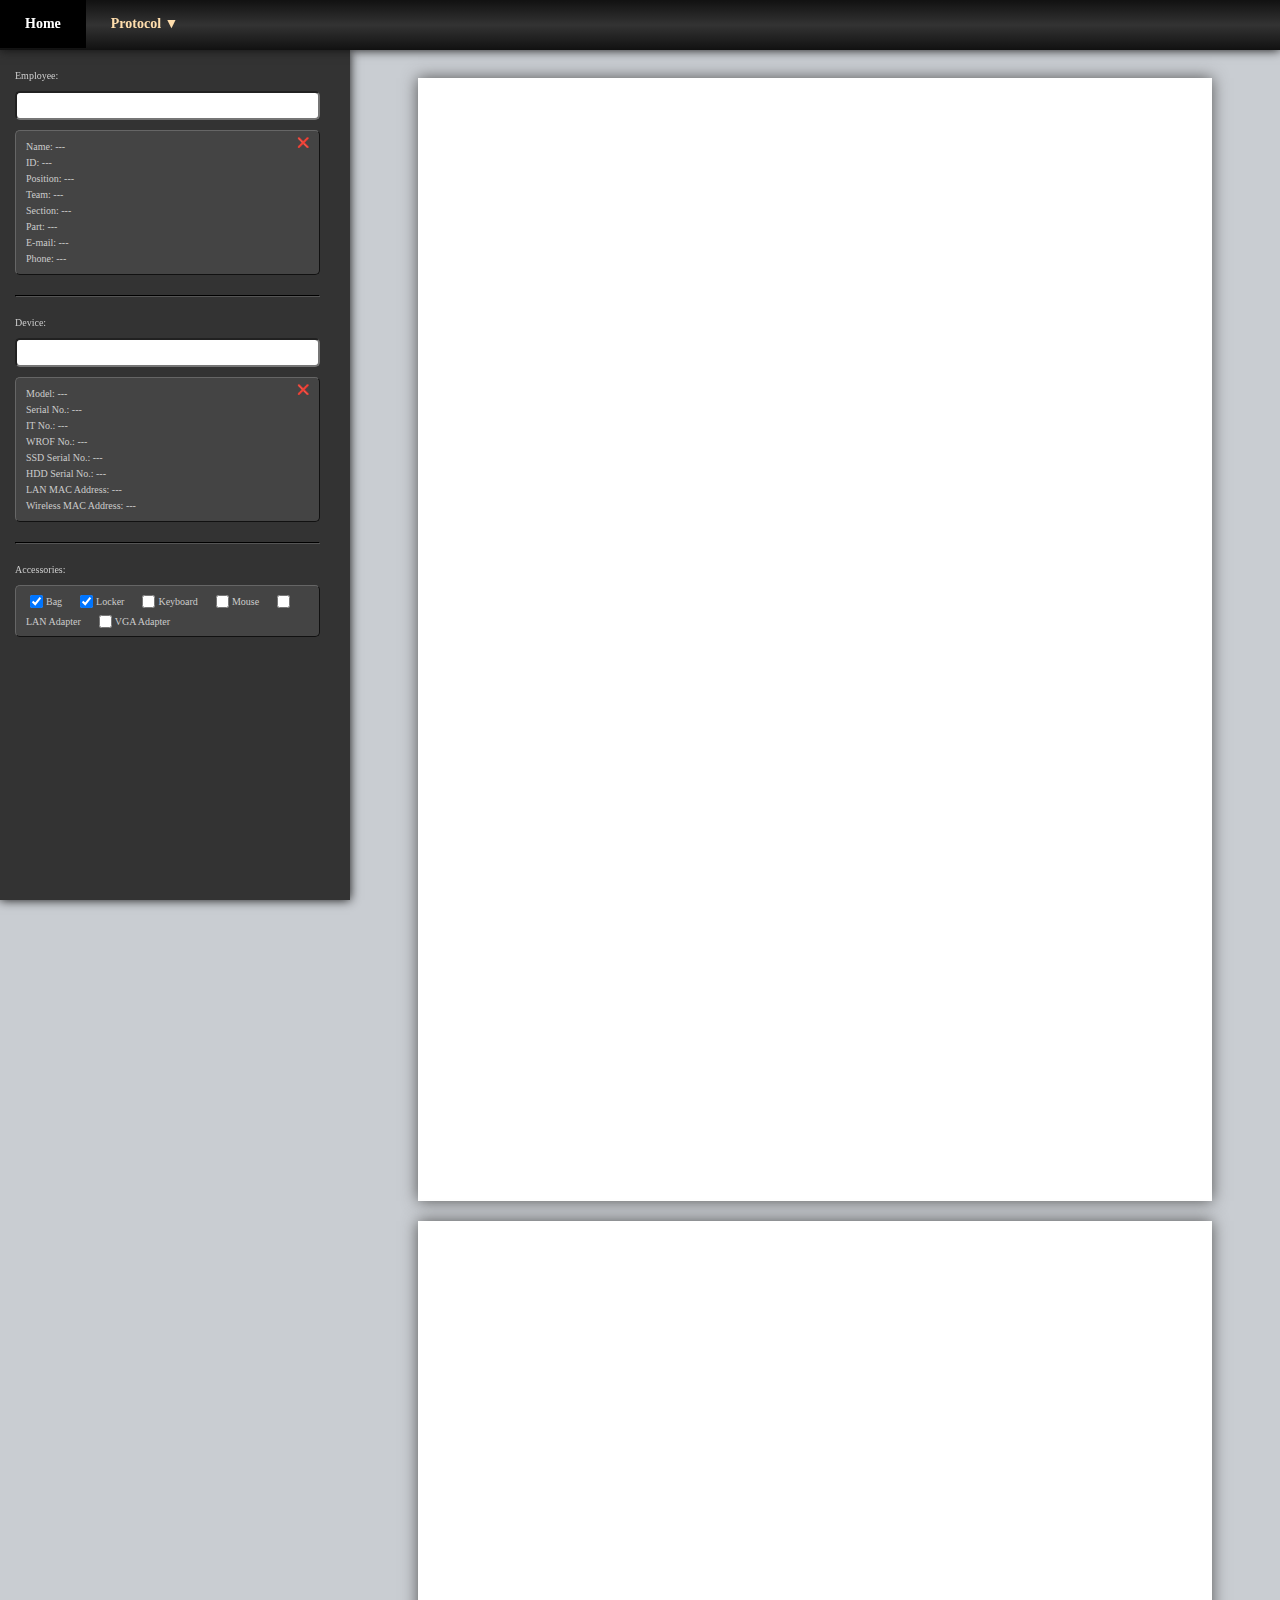
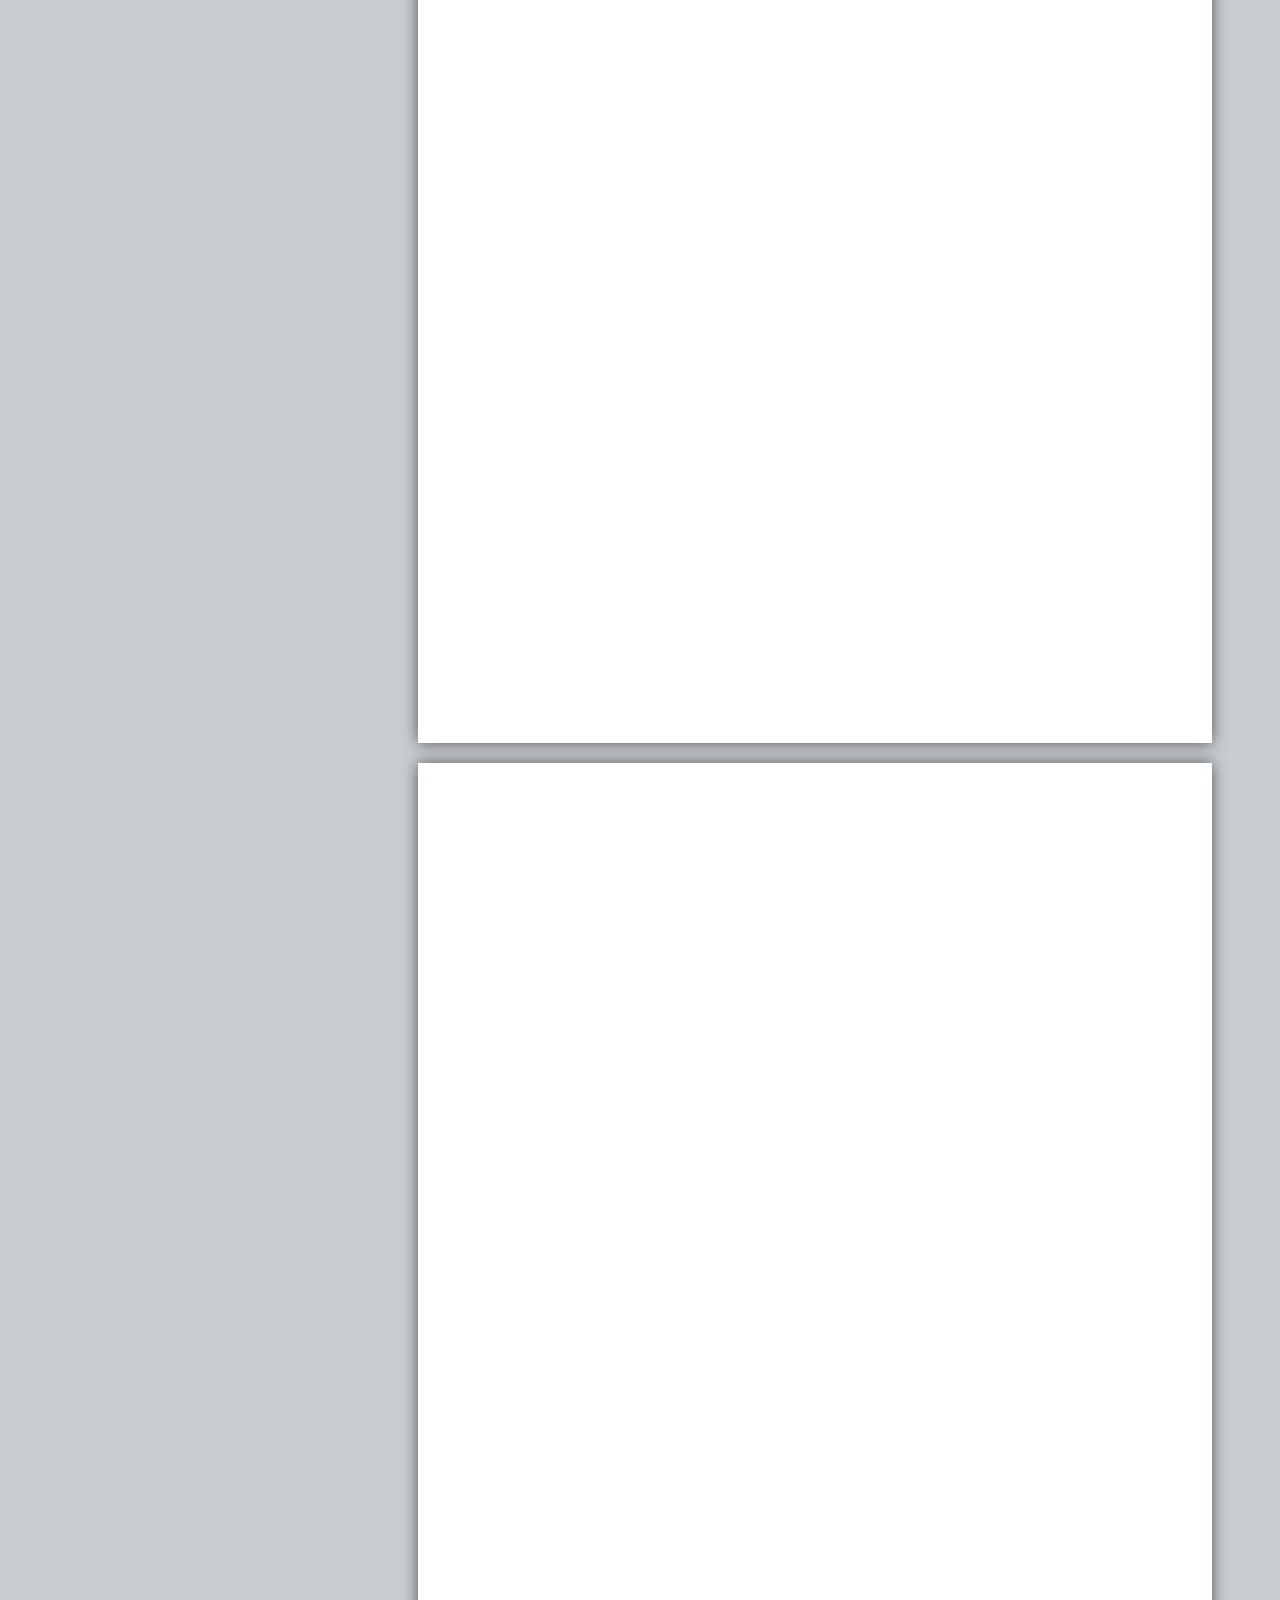
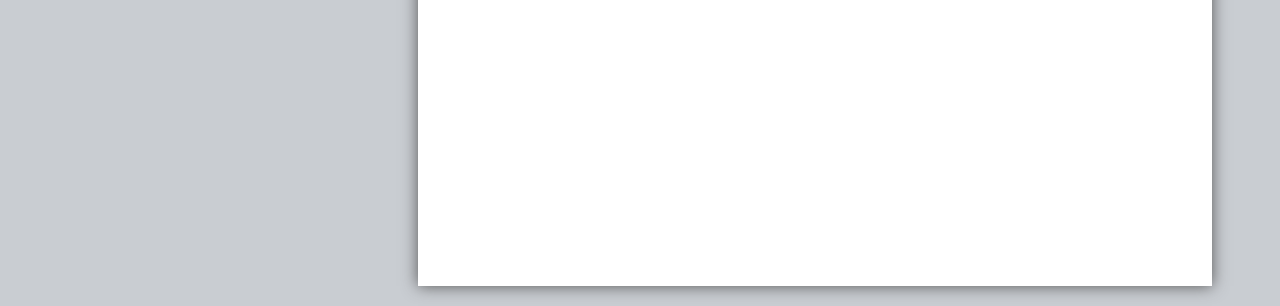
==== commit 903b82c3: "add accessories selecting" ====
--- a/responsibility_protocol.html
+++ b/responsibility_protocol.html
@@ -23,7 +23,7 @@
         </ul>
         <div class="toolbar">
             <p>Employee:</p>
-            <input id="inp_emp" />
+            <input type="text" id="inp_emp" />
             <table border="1"><tbody id="emp_list"></tbody><tfoot></tfoot></table>
             <div>
                 <p>Name: <span class="emp_name">---</span></p>
@@ -40,7 +40,7 @@
             <hr />
 
             <p>Device:</p>
-            <input id="inp_dev" />
+            <input type="text" id="inp_dev" />
             <table border="1"><tbody id="dev_list"></tbody><tfoot></tfoot></table>
             <div>
                 <p>Model: <span class="dev_model">---</span></p>
@@ -49,9 +49,21 @@
                 <p>WROF No.: <span class="dev_wrof">---</span></p>
                 <p>SSD Serial No.: <span class="dev_ssd">---</span></p>
                 <p>HDD Serial No.: <span class="dev_hdd">---</span></p>
-                <p>Wireless MAC Address: <span class="">---</span></p>
-                <p>LAN MAC Address: <span class="">---</span></p>
+                <p>LAN MAC Address: <span class="dev_lan_mac">---</span></p>
+                <p>Wireless MAC Address: <span class="dev_wifi_mac">---</span></p>
                 <span id="cross_dev" class="cross">&#x274C;</span>
+            </div>
+
+            <hr />
+
+            <p>Accessories:</p>
+            <div>
+                <input  class="accessories" id="Bag" type="checkbox" checked="checked" /><label for="Bag">Bag</label>
+                <input  class="accessories" id="Locker" type="checkbox" checked="checked" /><label for="Locker">Locker</label>
+                <input  class="accessories" id="Keyboard" type="checkbox" /><label for="Keyboard">Keyboard</label>
+                <input  class="accessories" id="Mouse" type="checkbox" /><label for="Mouse">Mouse</label>
+                <input  class="accessories" id="LAN Adapter" type="checkbox" /><label for="LAN Adapter">LAN Adapter</label>
+                <input  class="accessories" id="VGA Adapter" type="checkbox" /><label for="VGA Adapter">VGA Adapter</label>
             </div>
         </div>
         <div class="A4" id="page_1"></div>
--- a/css/main.css
+++ b/css/main.css
@@ -23,7 +23,7 @@
 }
 .menubar > li a {
     color: white;
-    display: inline-block;
+    display: block;
     font: bold 14px verdana;
     padding: 16px 25px;
     text-align: left;
--- a/css/protocol.css
+++ b/css/protocol.css
@@ -12,17 +12,26 @@
     padding: 15px;
     padding-right: 30px;
     position: fixed;
+    overflow: auto;
 }
 .toolbar p {
     color: #ccc;
     font: 10px verdana;
     margin: 5px 0;
 }
-.toolbar input {
+.toolbar input[type="text"] {
     border-radius: 5px;
     margin-top: 5px;
     padding: 5px;
     width: 100%;
+}
+.toolbar input[type="checkbox"] {
+    vertical-align: middle;
+}
+.toolbar input[type="checkbox"]+label {
+    color: #ccc;
+    font: 10px verdana;
+    margin-right: 10px;
 }
 .toolbar div {
     background-color: #444; 
